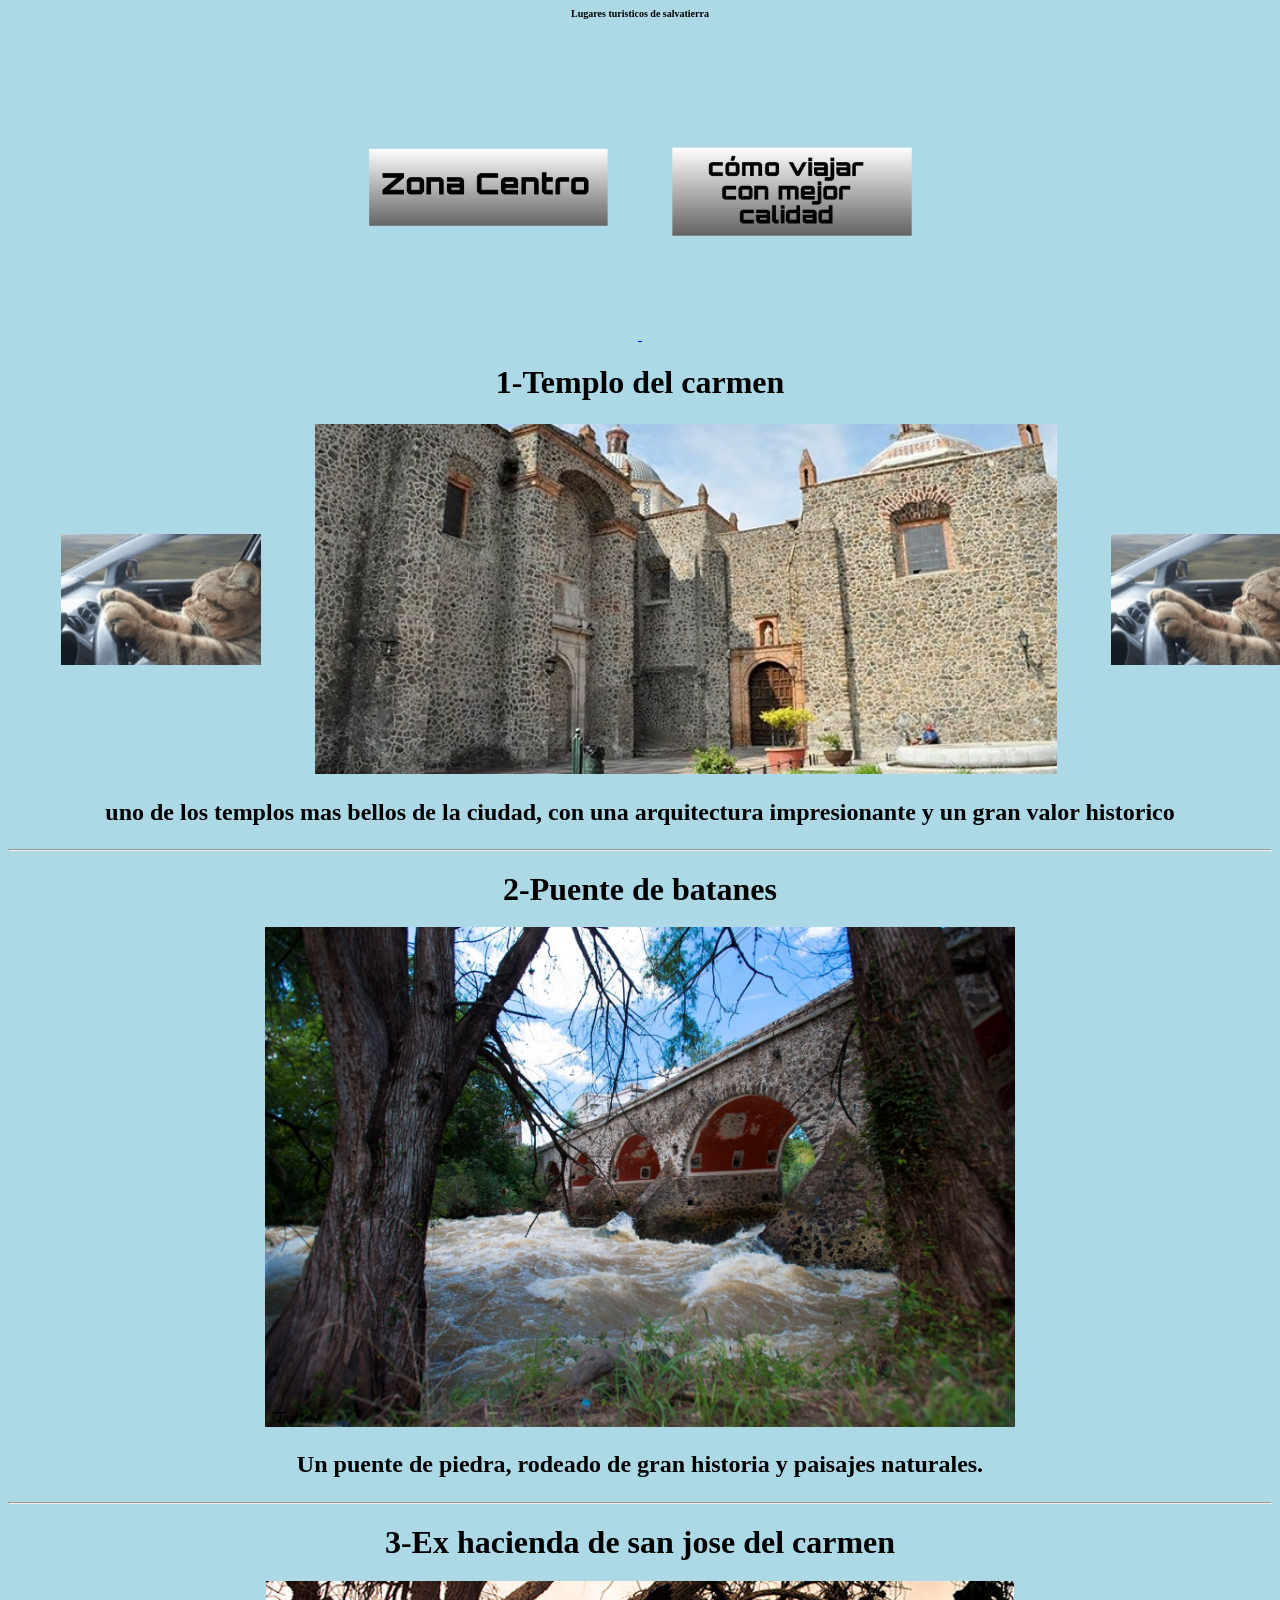
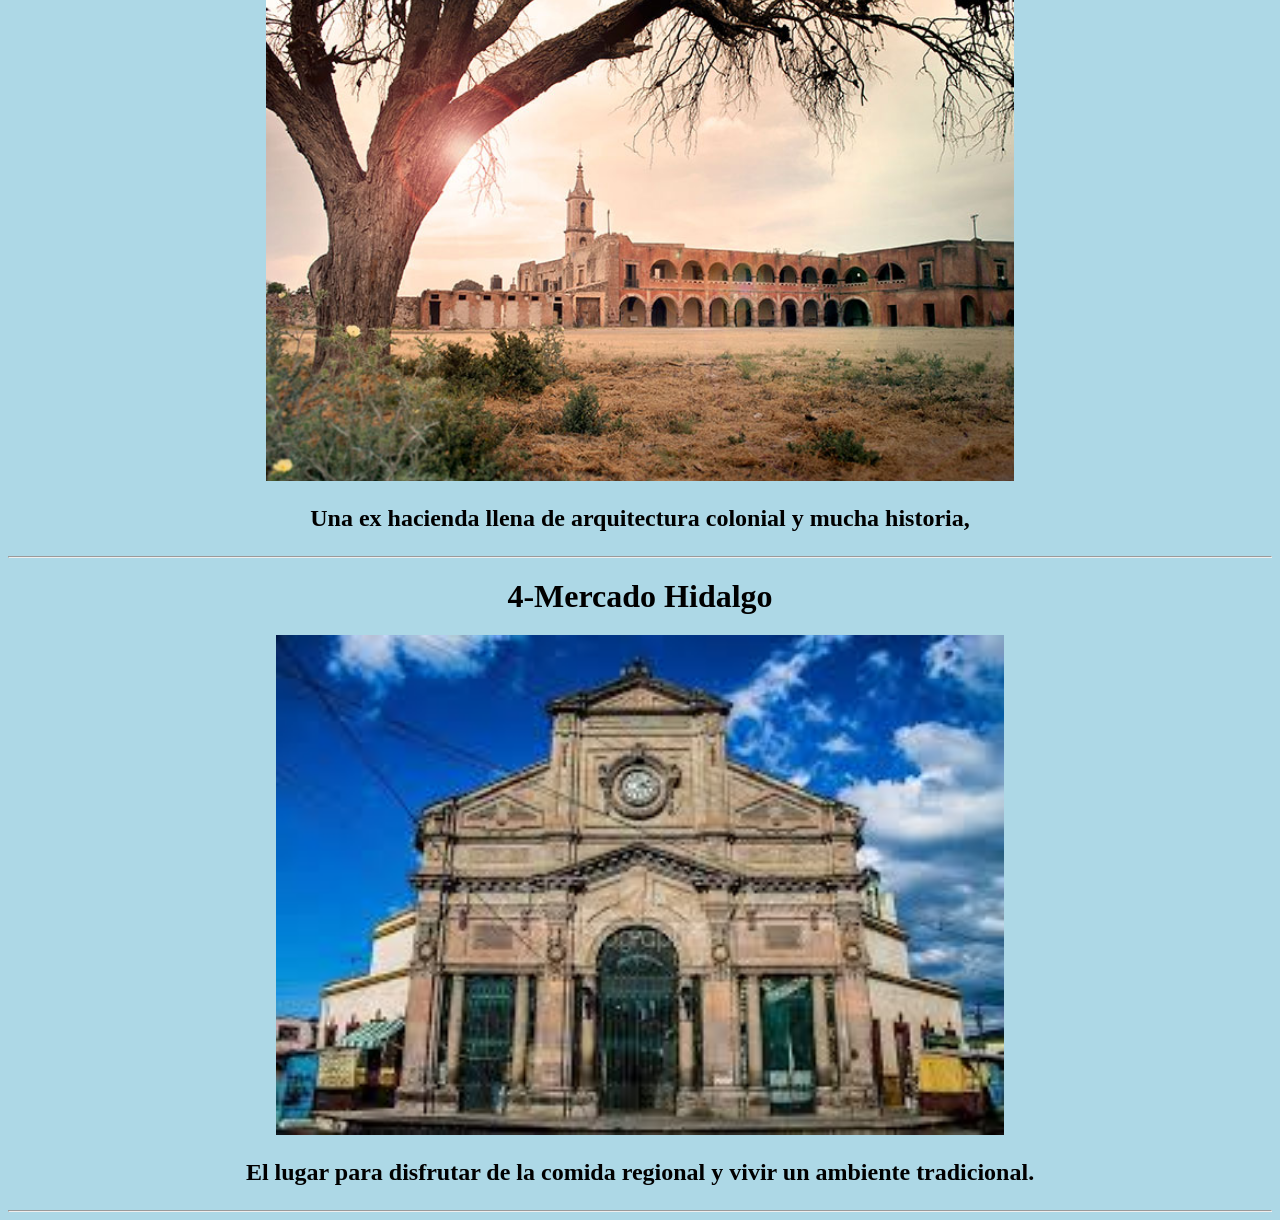
==== index.html @ 4f290d1d "Update index.html" ====
<HTML> 
<HEAD>
<TITLE> SALVATIERRA 
</TITLE> 
</HEAD>
<BODY BGCOLOR="LIGHTBLUE">
<CENTER> 
<h1> <font size="1"> Lugares turisticos de salvatierra  </font></h1> 
<a href="pls.html"> <img src="zc.png" height="300"> </a> <a href="cmv.html"> <img src="cmv.png" height="300"> </a>
<h2><font size="6">  1-Templo del carmen </font></h2>
<table align="center">
    <tr>
        <td><img src="catracing.gif" width="200" hspace="50"></td> <td><img src="carmen.jpg" height="350" controls>
            <source src="video.mp4" type="video/mp4">
           
        </video></td> 
        <td><img src="catracing.gif" width="200" hspace="50"></td> 
    </tr>
</table>
<p> <h5> <font size="5"> uno de los templos mas bellos de la ciudad, con una arquitectura impresionante y un gran valor historico  </h5> </font> </p> 
<HR>

<h2> <font size="6"> 2-Puente de batanes </font> </h2>
<CENTER> <img src="PUENTE.jpg" height="500"> </center>
<h2> <p> <font size="5">Un puente de piedra, rodeado de gran historia y paisajes naturales. </font> </p> </h2>
<HR>

<h2> <font size="6"> 3-Ex hacienda de san jose del carmen </font> </h2>
<CENTER> <img src="hacienda.jpg" height="500"> </center>
<h2> <p> <font size="5"> Una ex hacienda llena de arquitectura colonial y mucha historia, </font> </p> </h2>
<HR>

<h2> <font size="6"> 4-Mercado Hidalgo </font> </h2>
<CENTER> <img src="wow.jpg" height="500"> </center>
<h2> <p> <font size="5">El lugar para disfrutar de la comida regional y vivir un ambiente tradicional. </font> </p> </h2>
<HR>
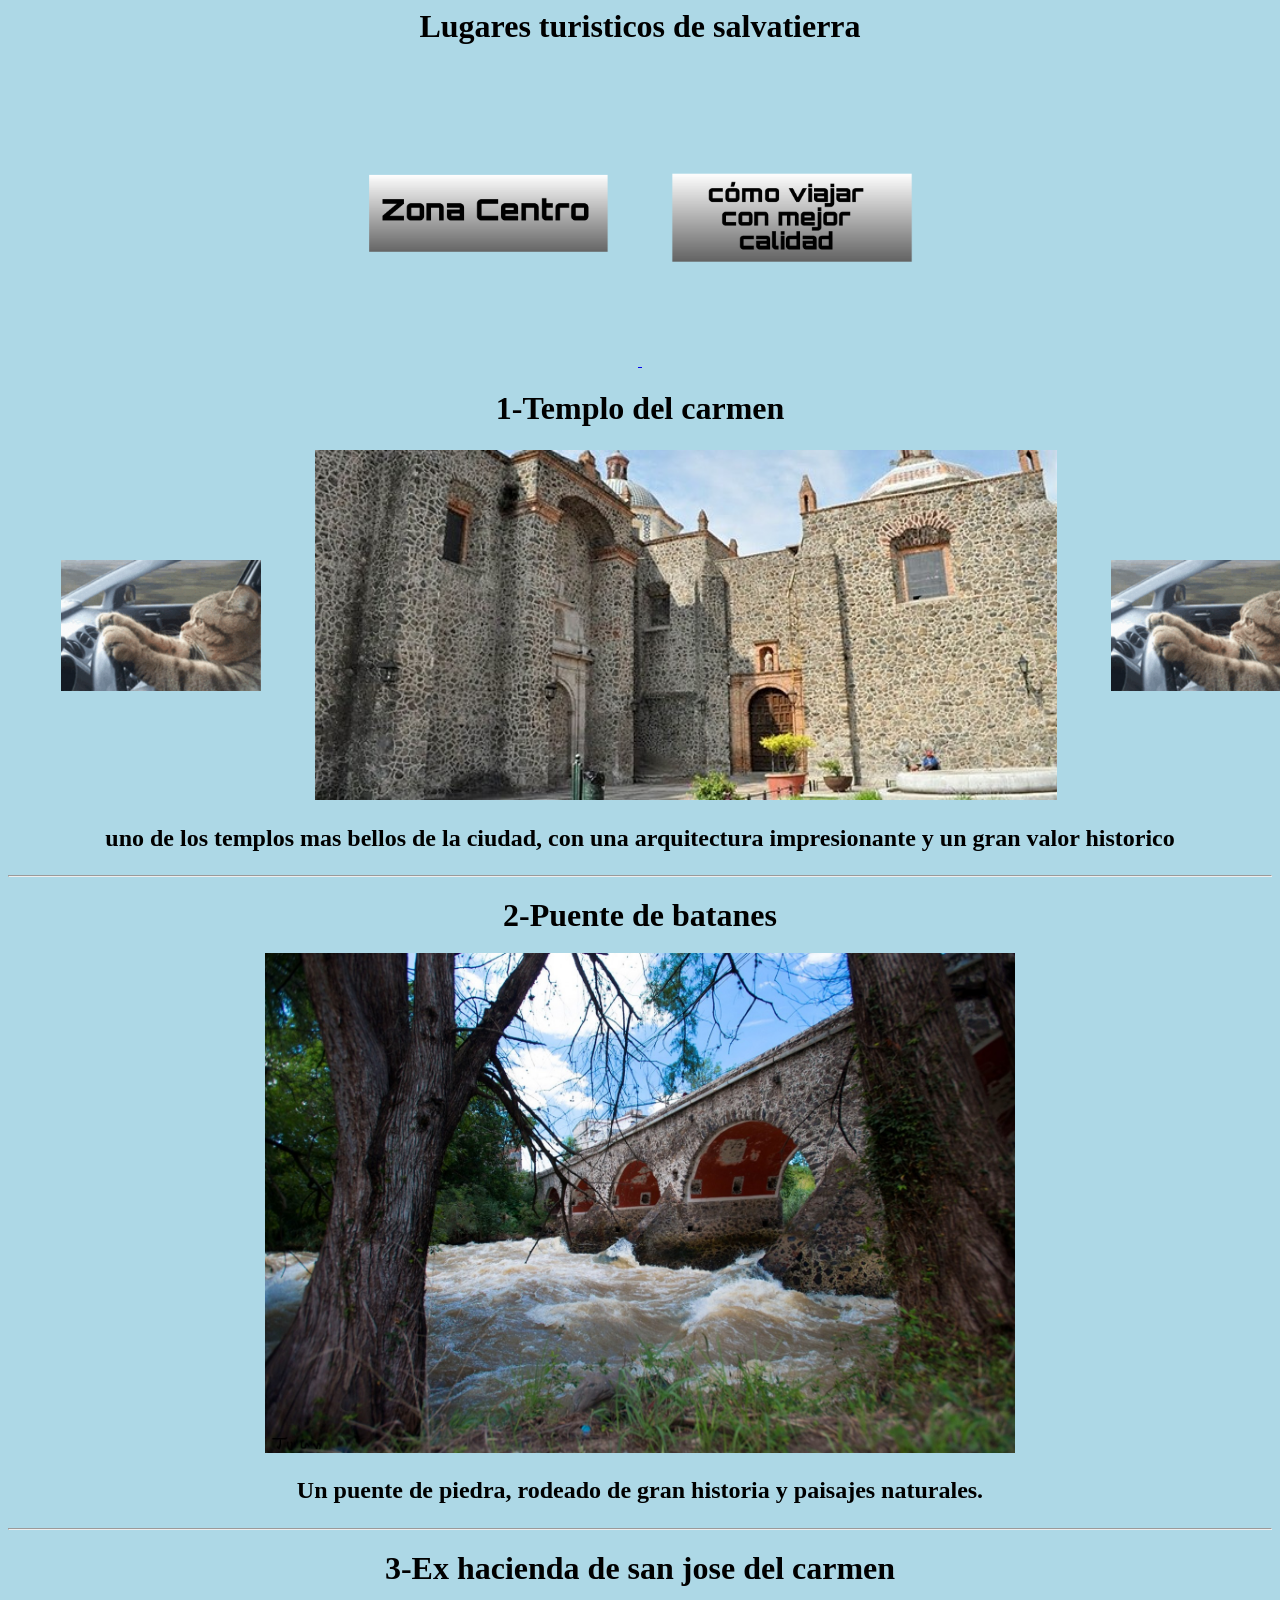
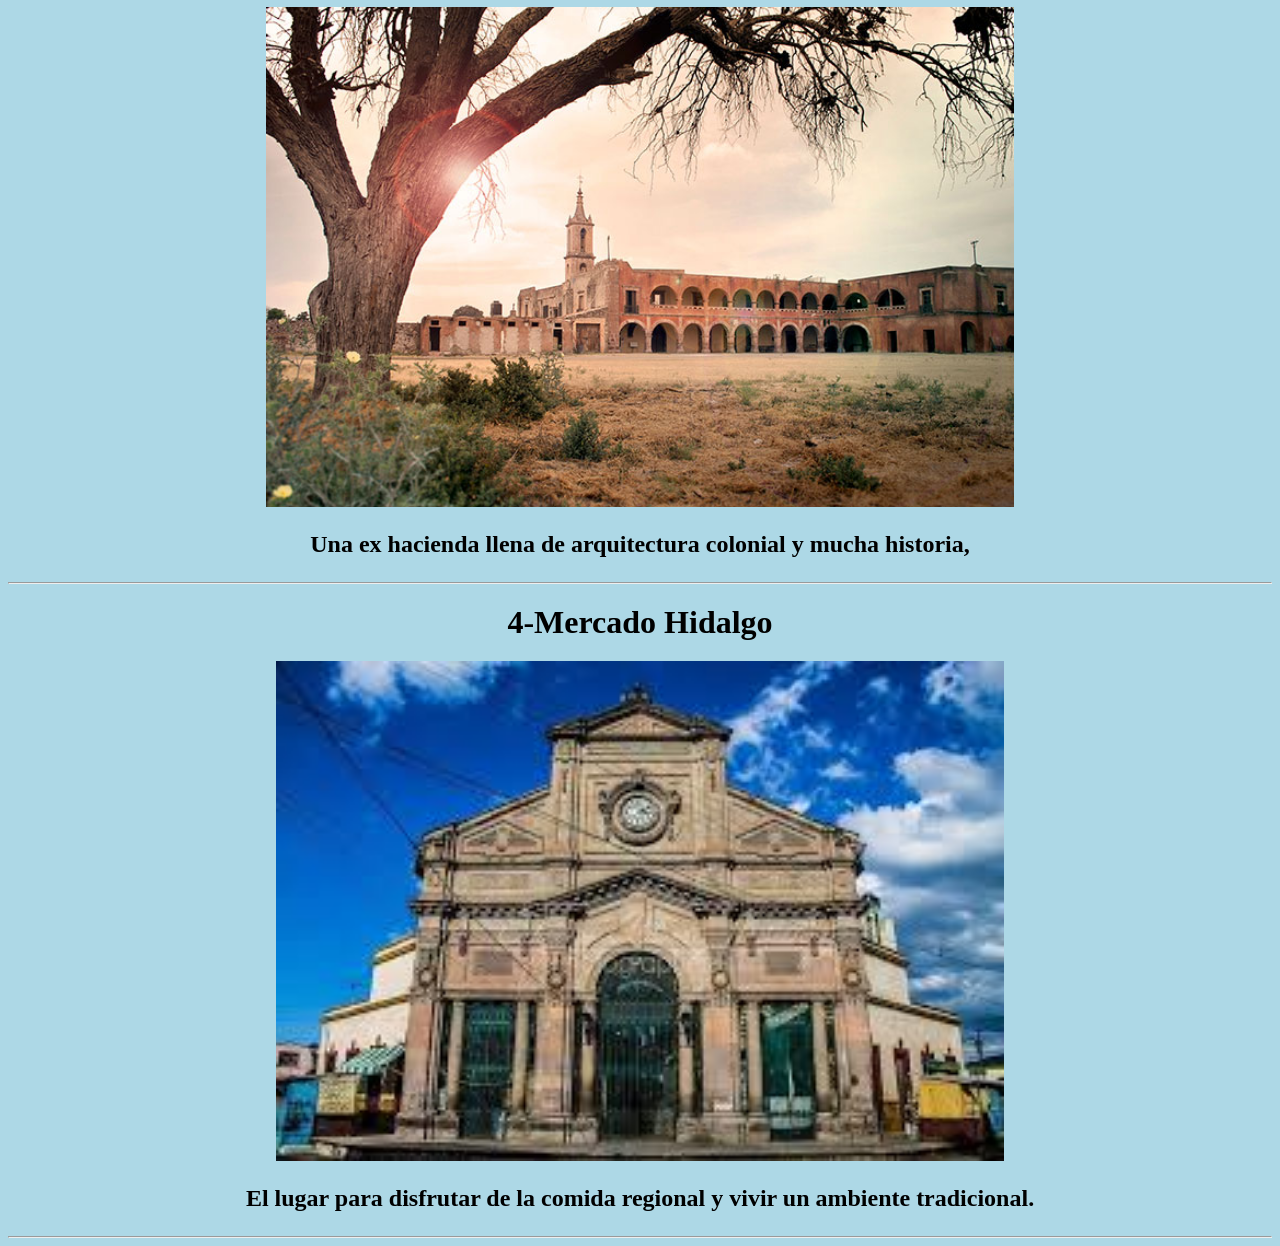
==== commit 5713331a: "Update index.html" ====
--- a/index.html
+++ b/index.html
@@ -5,7 +5,7 @@
 </HEAD>
 <BODY BGCOLOR="LIGHTBLUE">
 <CENTER> 
-<h1> <font size="1"> Lugares turisticos de salvatierra  </font></h1> 
+<div class="tuclase"><h1> <font size="6"><div align="center"> Lugares turisticos de salvatierra  </font></h6></div> </div>
 <a href="pls.html"> <img src="zc.png" height="300"> </a> <a href="cmv.html"> <img src="cmv.png" height="300"> </a>
 <h2><font size="6">  1-Templo del carmen </font></h2>
 <table align="center">
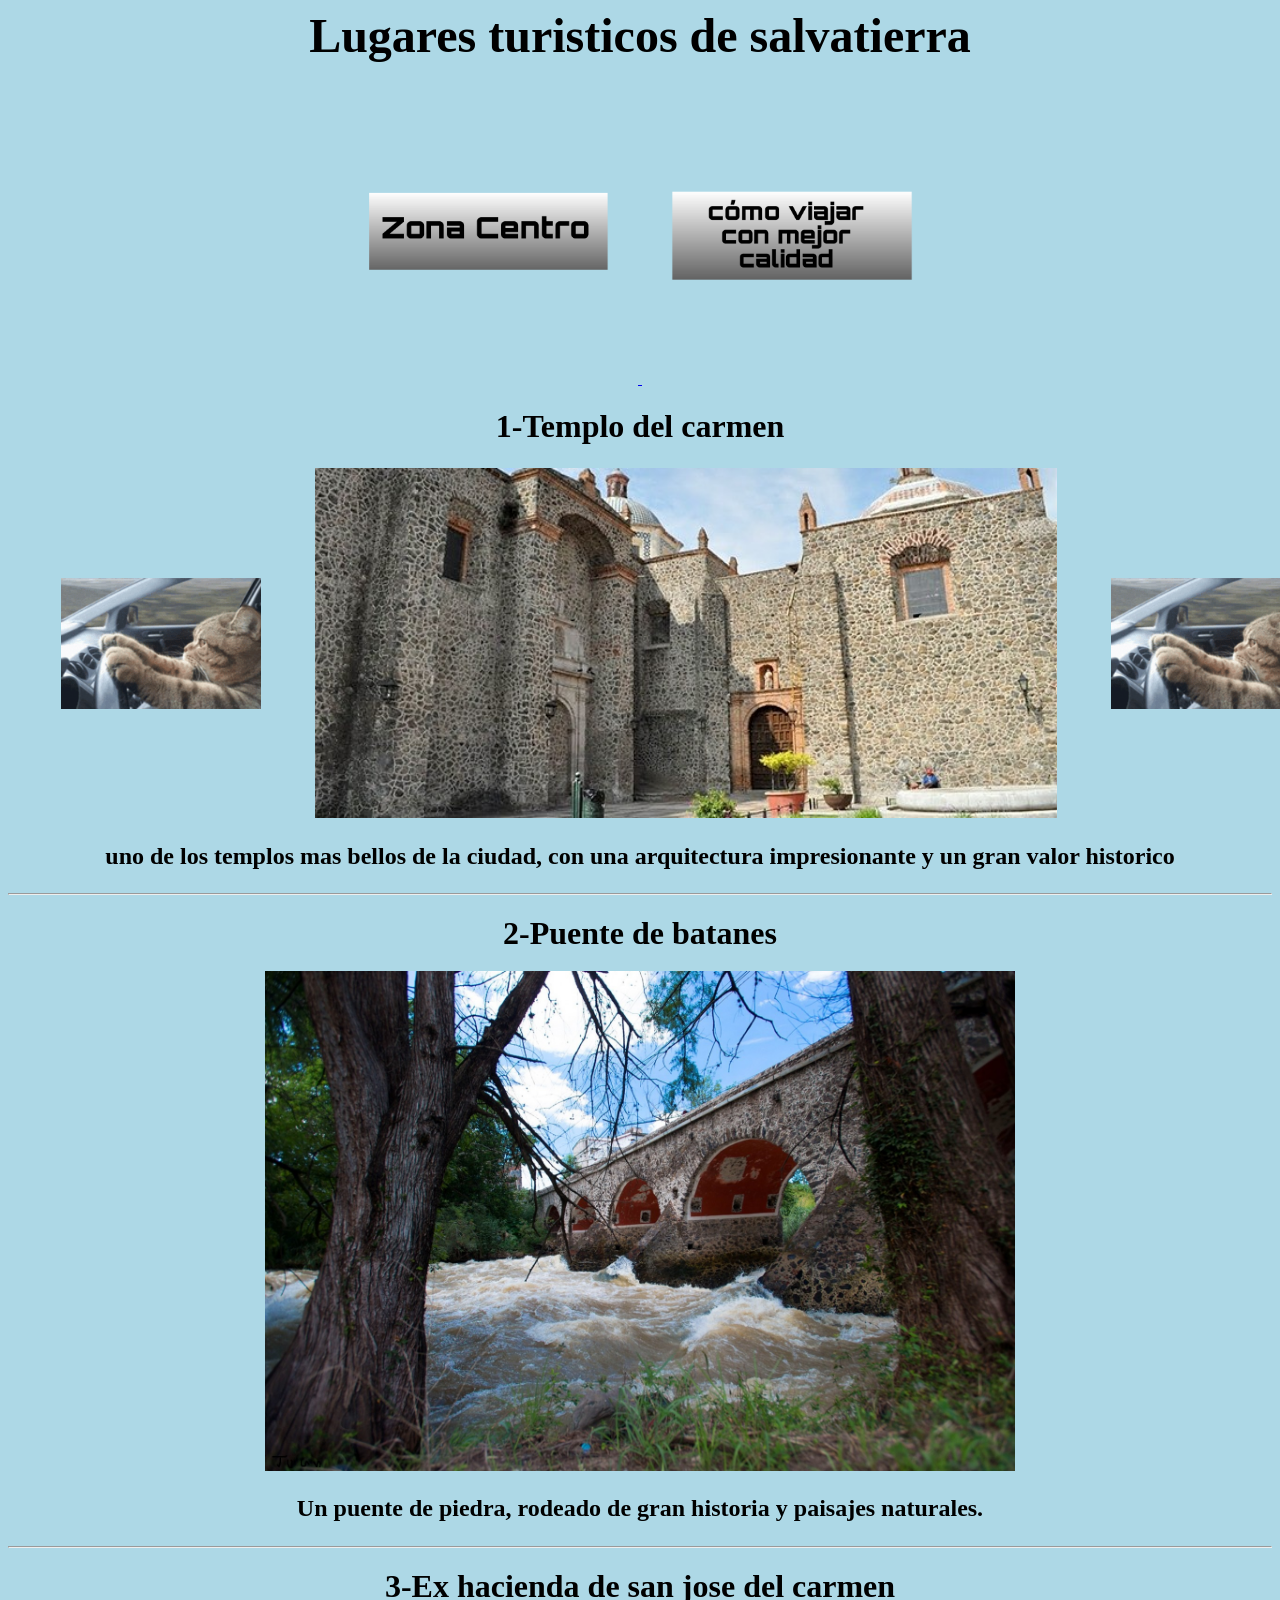
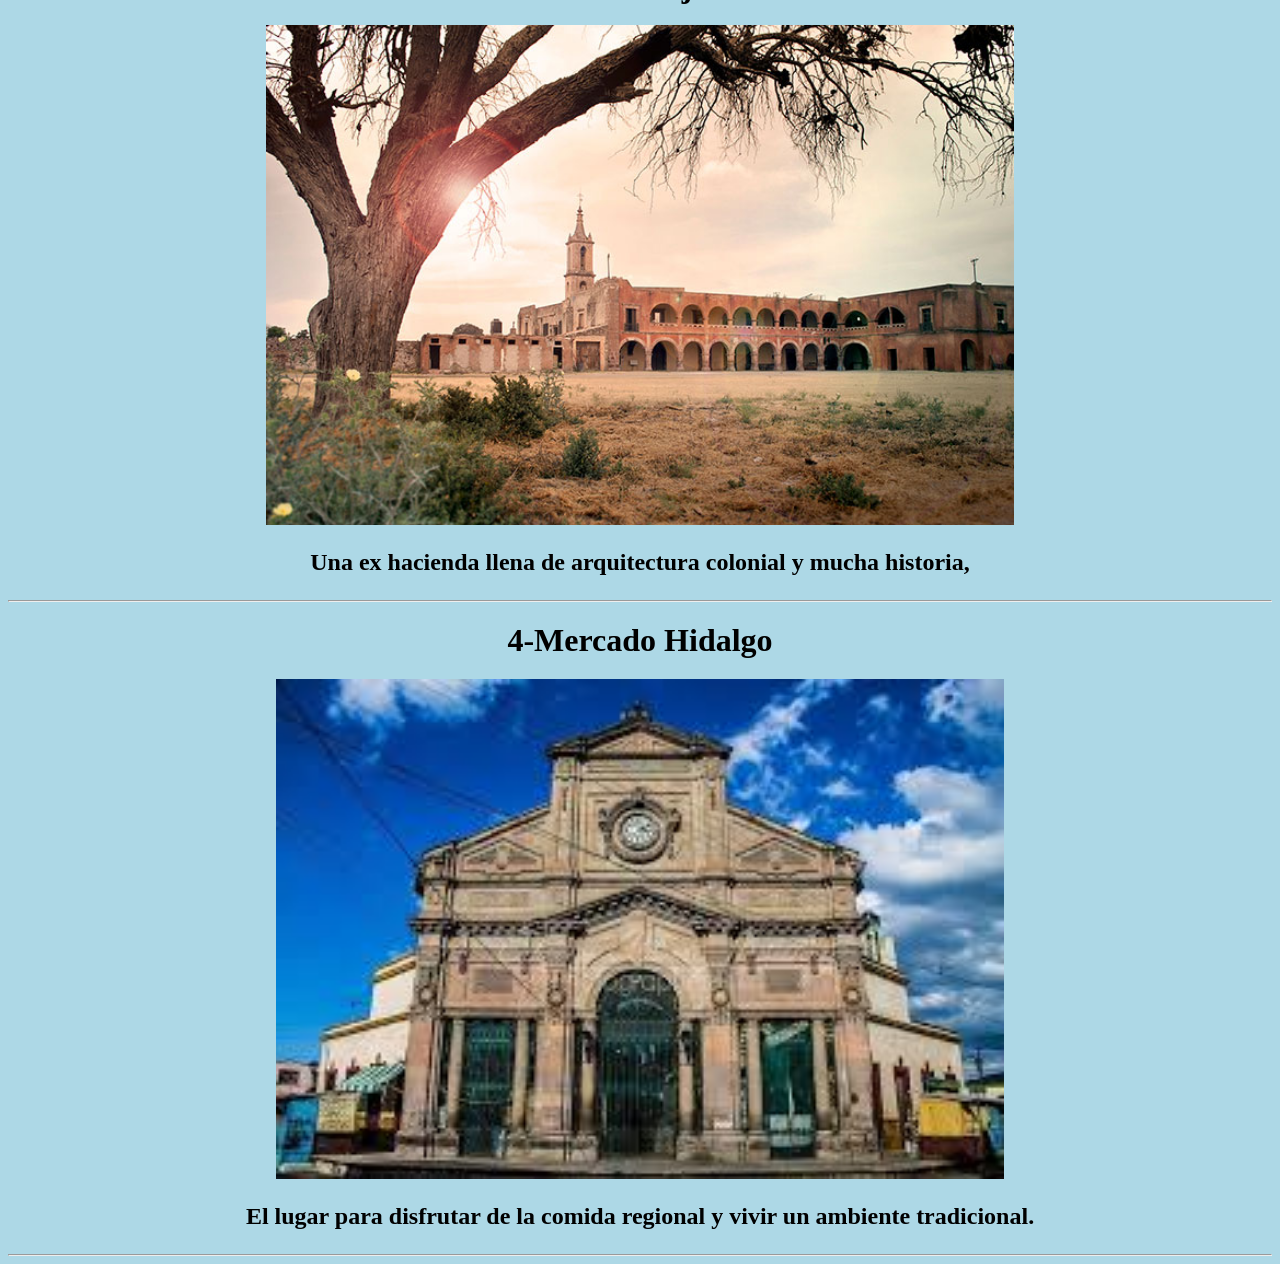
==== commit 59043942: "Update index.html" ====
--- a/index.html
+++ b/index.html
@@ -5,7 +5,7 @@
 </HEAD>
 <BODY BGCOLOR="LIGHTBLUE">
 <CENTER> 
-<div class="tuclase"><h1> <font size="6"><div align="center"> Lugares turisticos de salvatierra  </font></h6></div> </div>
+<div class="tuclase"><h1> <font size="7"><div align="center"> Lugares turisticos de salvatierra  </font></h1></div> </div>
 <a href="pls.html"> <img src="zc.png" height="300"> </a> <a href="cmv.html"> <img src="cmv.png" height="300"> </a>
 <h2><font size="6">  1-Templo del carmen </font></h2>
 <table align="center">
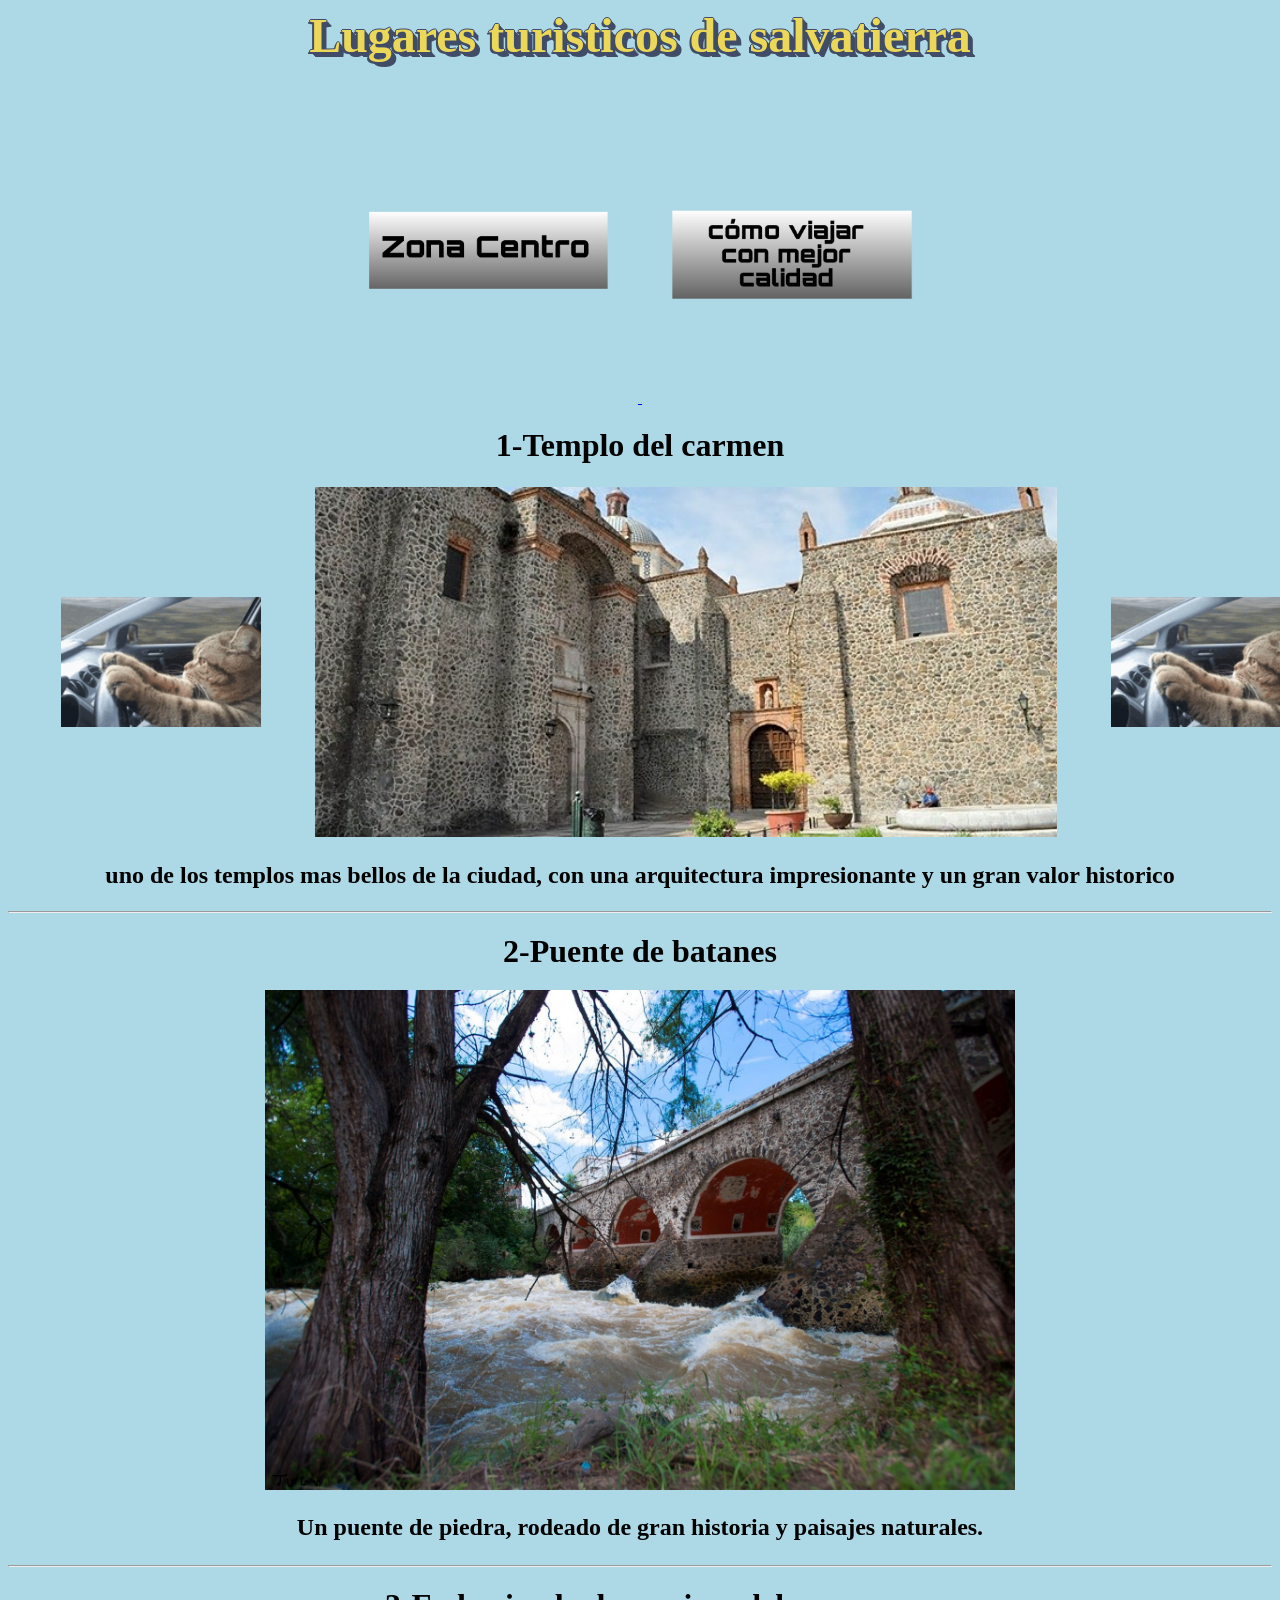
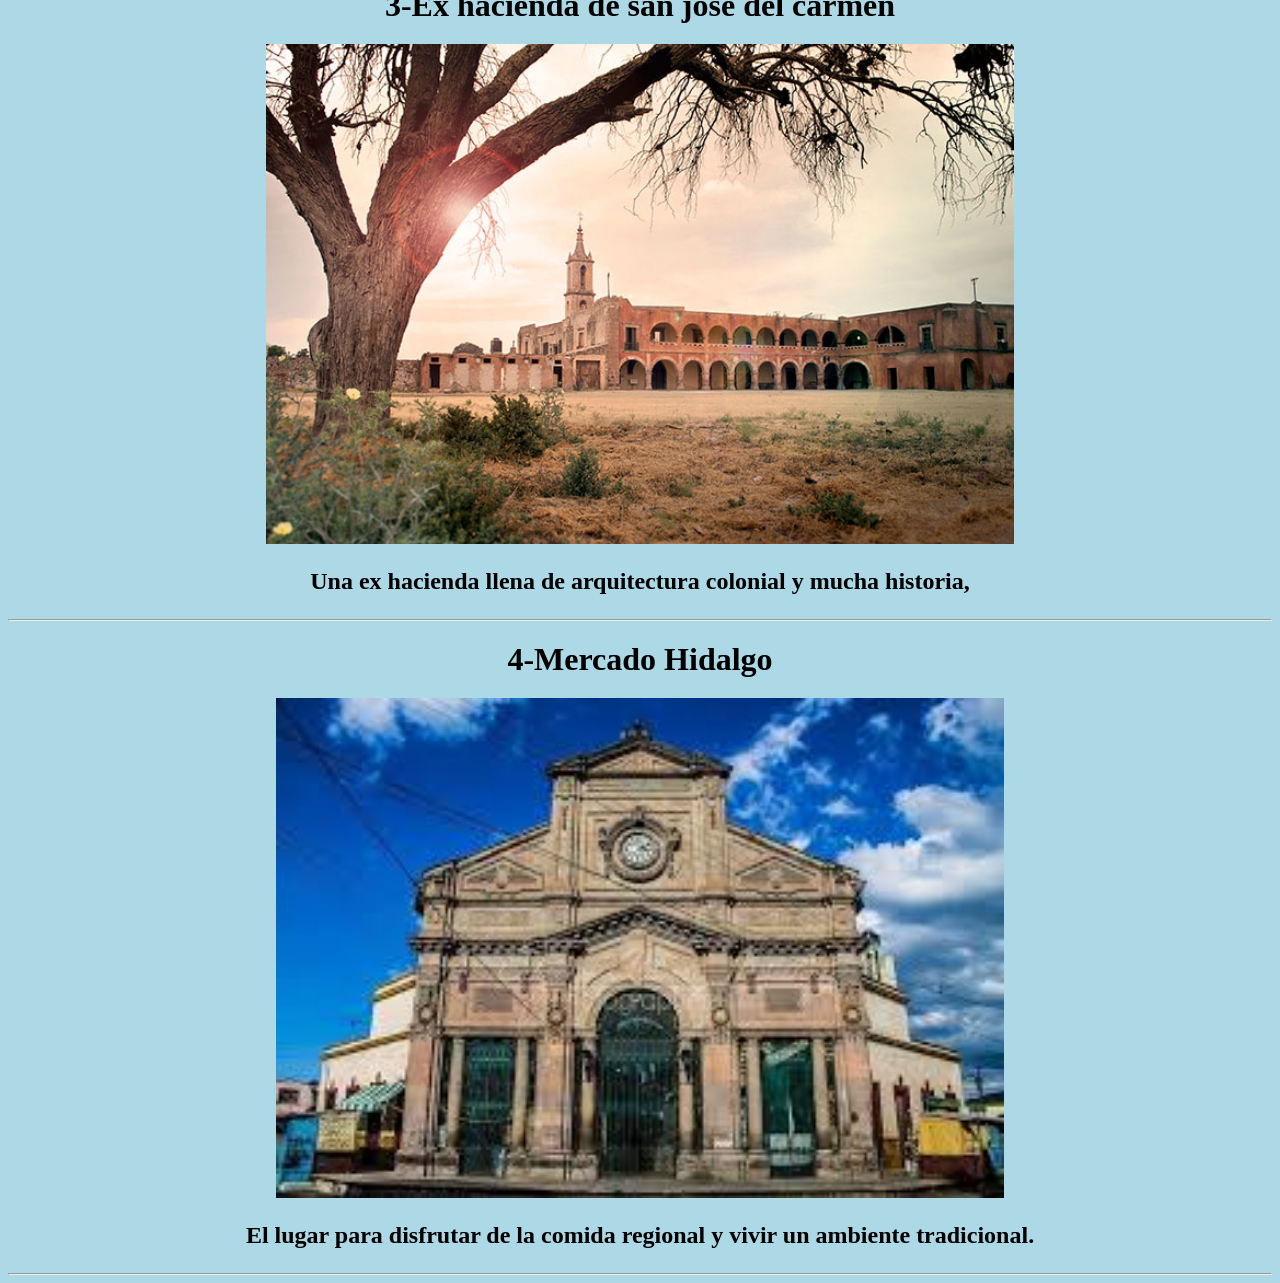
==== commit b358efa7: "Update index.html" ====
--- a/index.html
+++ b/index.html
@@ -3,6 +3,7 @@
 <TITLE> SALVATIERRA 
 </TITLE> 
 </HEAD>
+    <link rel="stylesheet" href="estilos.css">
 <BODY BGCOLOR="LIGHTBLUE">
 <CENTER> 
 <div class="tuclase"><h1> <font size="7"><div align="center"> Lugares turisticos de salvatierra  </font></h1></div> </div>
--- a/estilos.css
+++ b/estilos.css
@@ -0,0 +1,8 @@
+.tuclase{
+text-align: left; 
+font-family: Comic Sans MS; 
+font-weight:bold; 
+font-size: 30px; 
+color: #EBD758; 
+text-shadow: -1px 0 #414D68, 0 1px #414D68, 1px 0 #414D68, 0 -1px #414D68, -2px 2px 0 #414D68, 2px 2px 0 #414D68, 1px 1px #414D68, 2px 2px #414D68, 3px 3px #414D68, 4px 4px #414D68, 5px 5px #414D68; 6px 6px #414D68, 7px 7px #414D68, 8px 8px #414D68, 9px 9px #414D68;
+}
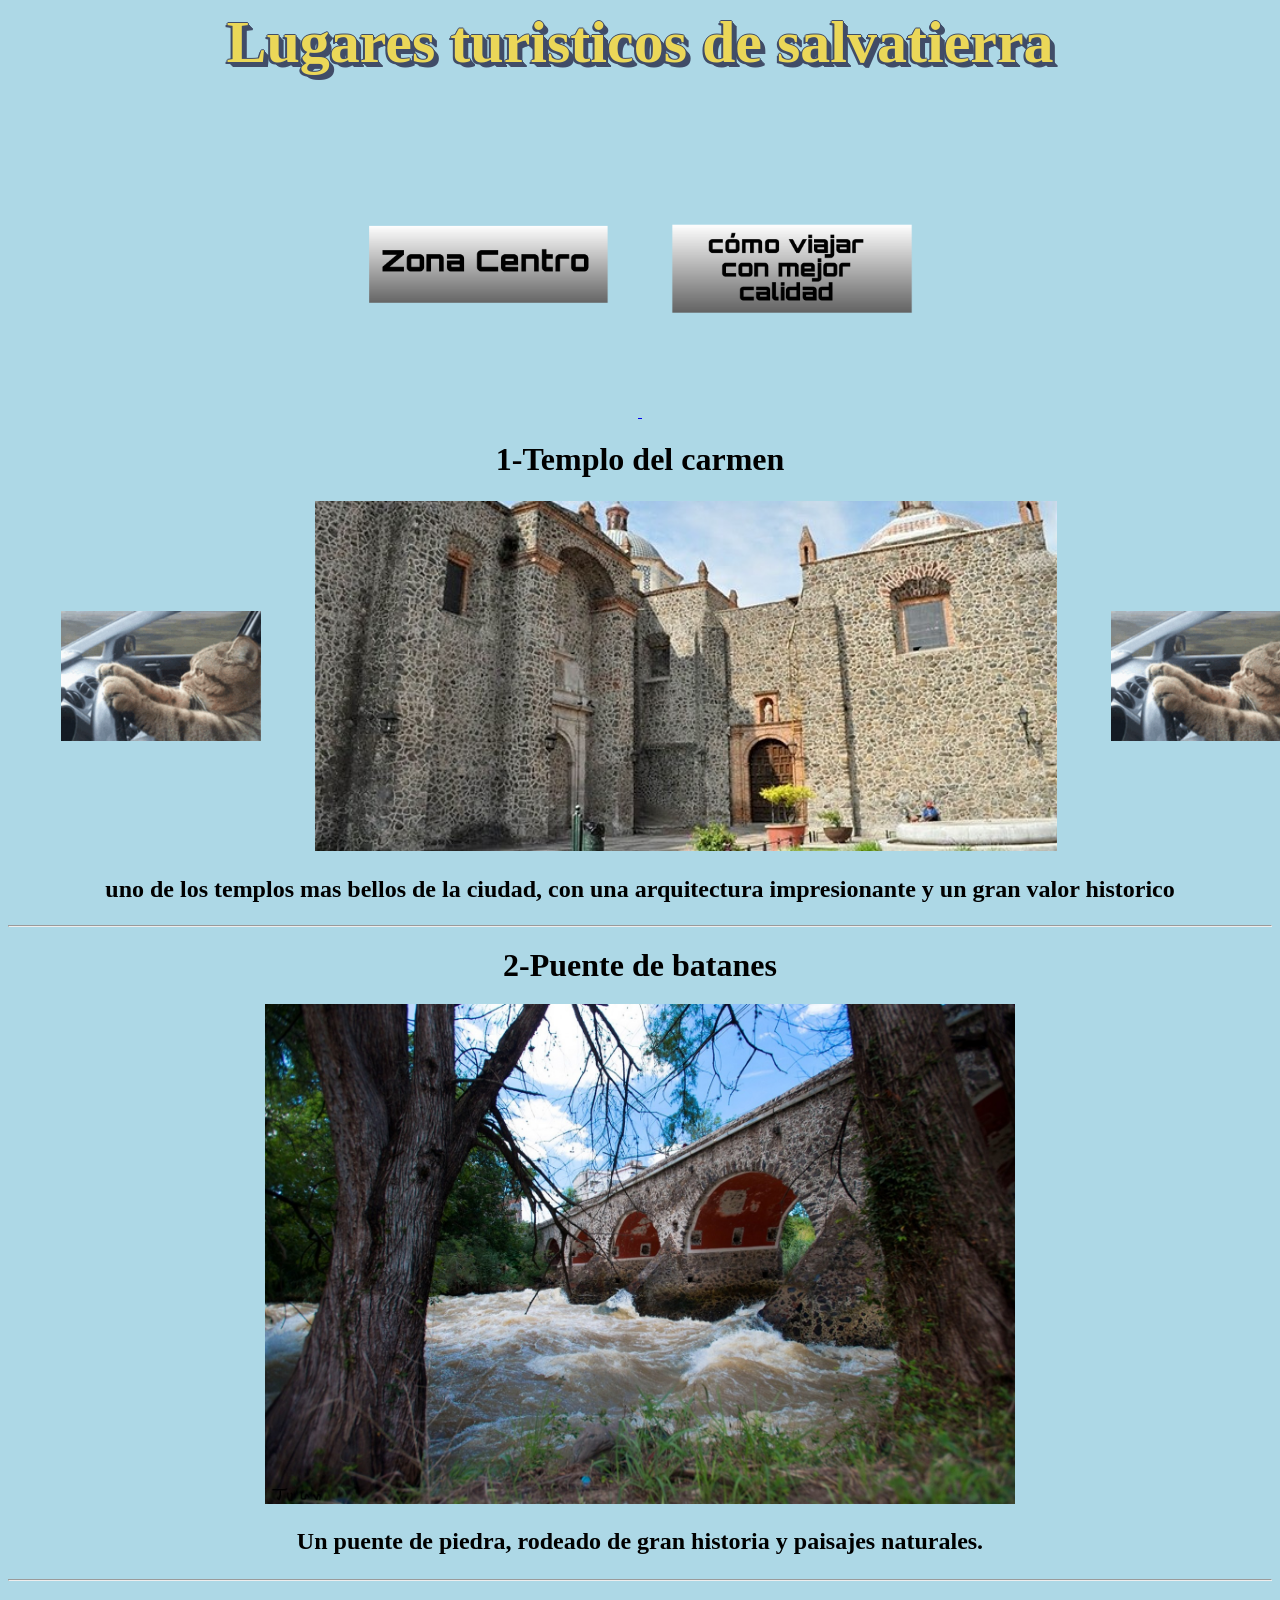
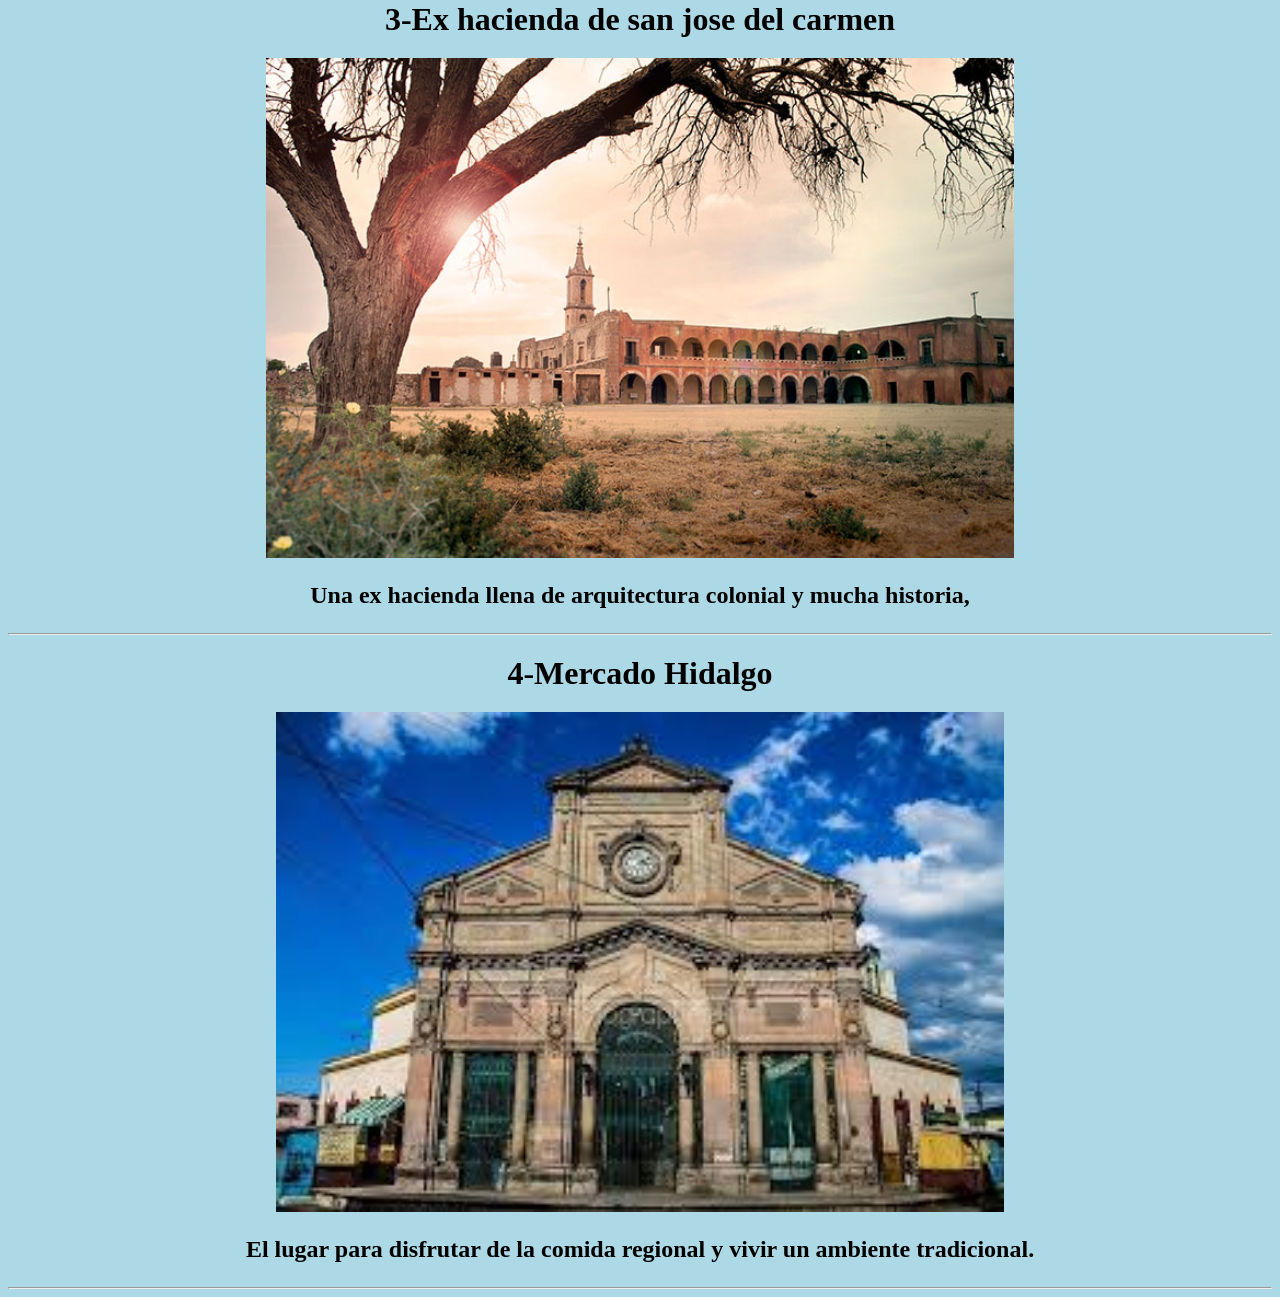
==== commit 46f5cc21: "Update index.html" ====
--- a/index.html
+++ b/index.html
@@ -6,7 +6,7 @@
     <link rel="stylesheet" href="estilos.css">
 <BODY BGCOLOR="LIGHTBLUE">
 <CENTER> 
-<div class="tuclase"><h1> <font size="7"><div align="center"> Lugares turisticos de salvatierra  </font></h1></div> </div>
+<div class="tuclase"><h1> <div align="center"> Lugares turisticos de salvatierra </h1></div> </div>
 <a href="pls.html"> <img src="zc.png" height="300"> </a> <a href="cmv.html"> <img src="cmv.png" height="300"> </a>
 <h2><font size="6">  1-Templo del carmen </font></h2>
 <table align="center">
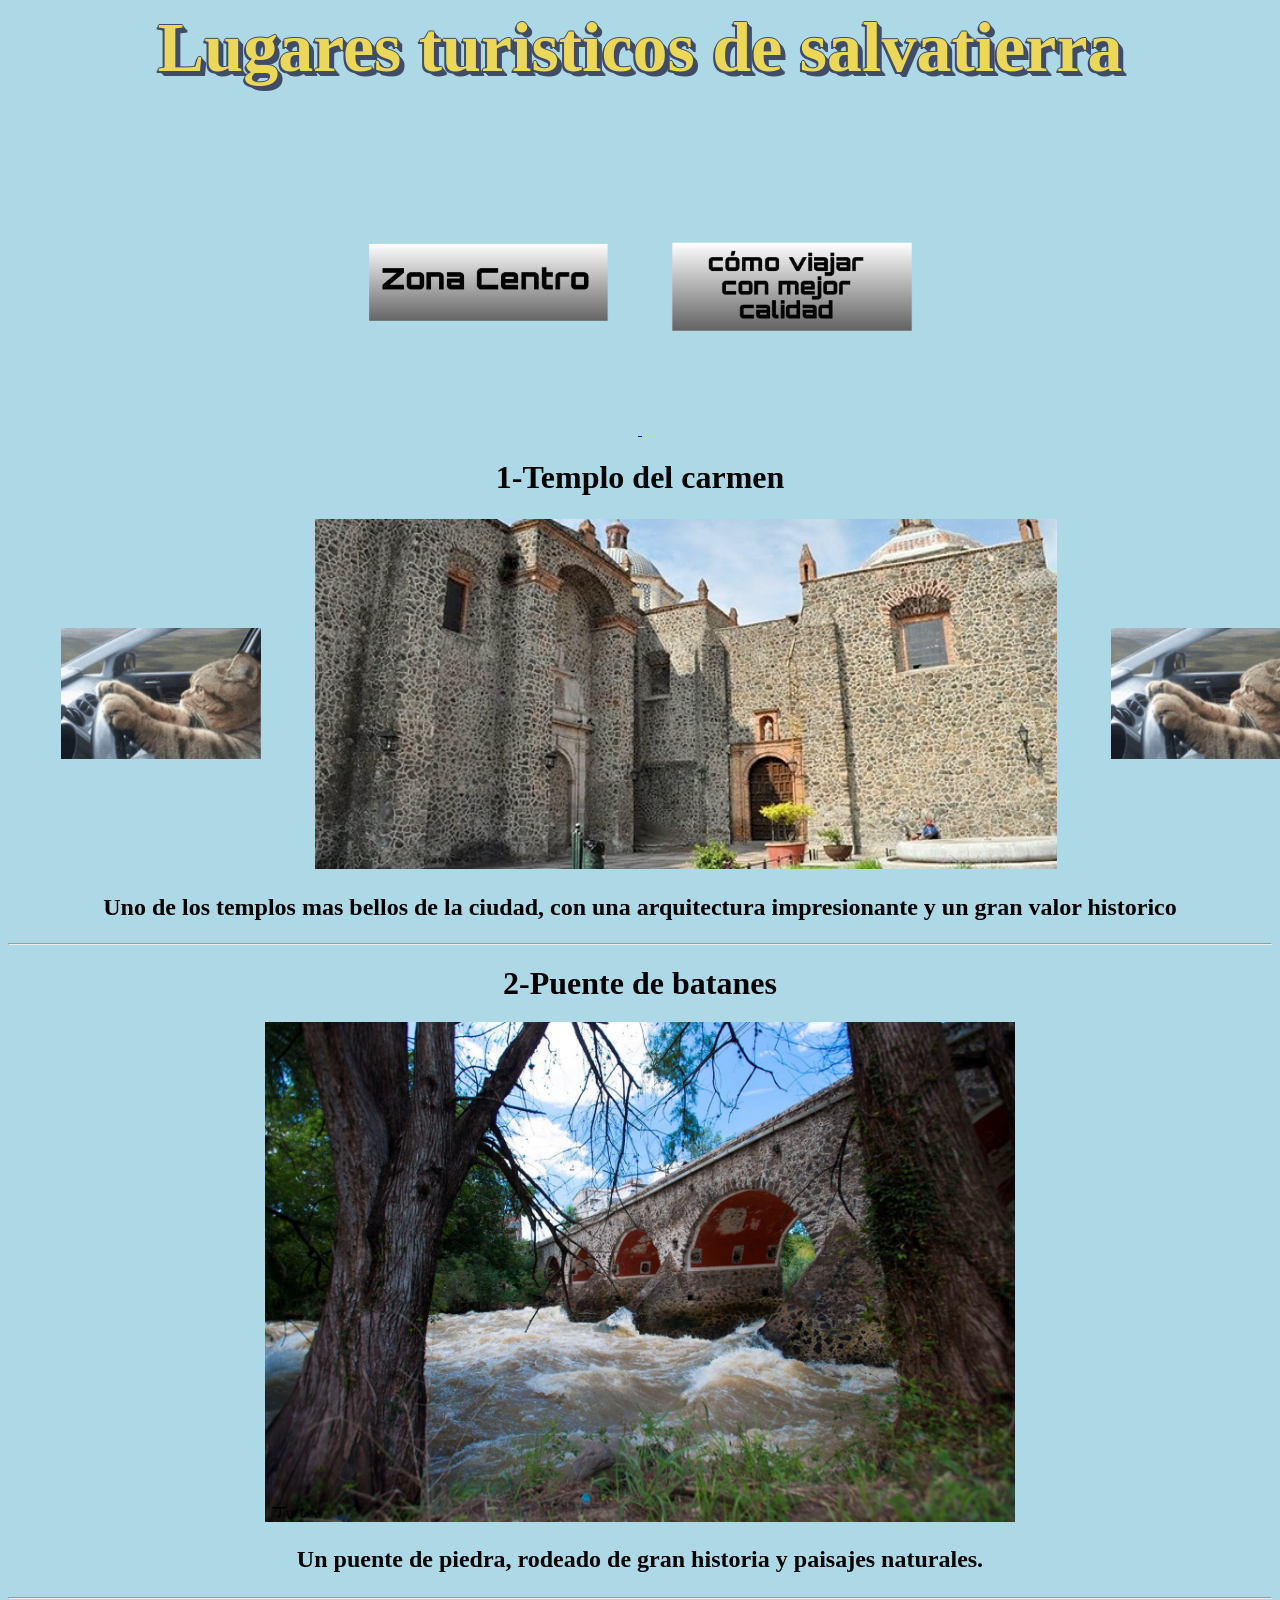
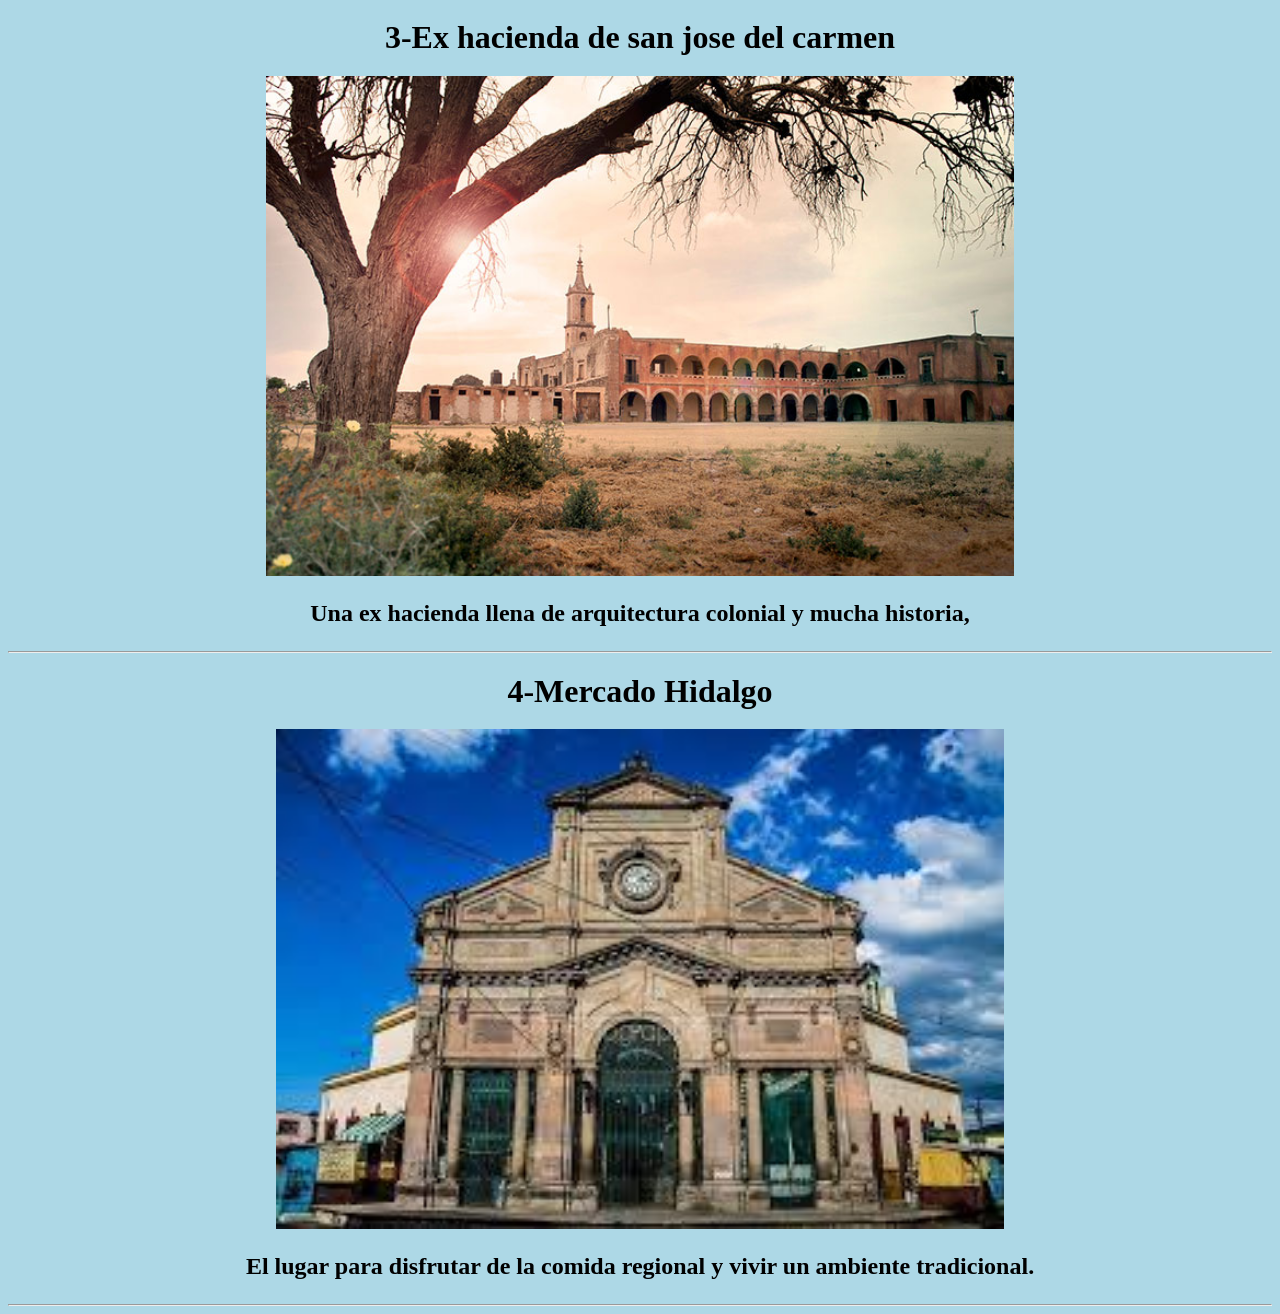
==== commit 1a2cd5d2: "Update index.html" ====
--- a/index.html
+++ b/index.html
@@ -18,7 +18,7 @@
         <td><img src="catracing.gif" width="200" hspace="50"></td> 
     </tr>
 </table>
-<p> <h5> <font size="5"> uno de los templos mas bellos de la ciudad, con una arquitectura impresionante y un gran valor historico  </h5> </font> </p> 
+<p> <h5> <font size="5"> Uno de los templos mas bellos de la ciudad, con una arquitectura impresionante y un gran valor historico  </h5> </font> </p> 
 <HR>
 
 <h2> <font size="6"> 2-Puente de batanes </font> </h2>
--- a/estilos.css
+++ b/estilos.css
@@ -2,7 +2,15 @@
 text-align: left; 
 font-family: Comic Sans MS; 
 font-weight:bold; 
-font-size: 30px; 
+font-size: 35px; 
 color: #EBD758; 
 text-shadow: -1px 0 #414D68, 0 1px #414D68, 1px 0 #414D68, 0 -1px #414D68, -2px 2px 0 #414D68, 2px 2px 0 #414D68, 1px 1px #414D68, 2px 2px #414D68, 3px 3px #414D68, 4px 4px #414D68, 5px 5px #414D68; 6px 6px #414D68, 7px 7px #414D68, 8px 8px #414D68, 9px 9px #414D68;
-}+}
+.t1 {
+text-align: left; 
+font-family: Arial Black; 
+font-weight: bold; 
+font-size: 30px; 
+color: #fff; 
+text-shadow: -1px 0 #000, 0 1px #000, 1px 0 #000, 0 -1px #000;
+}
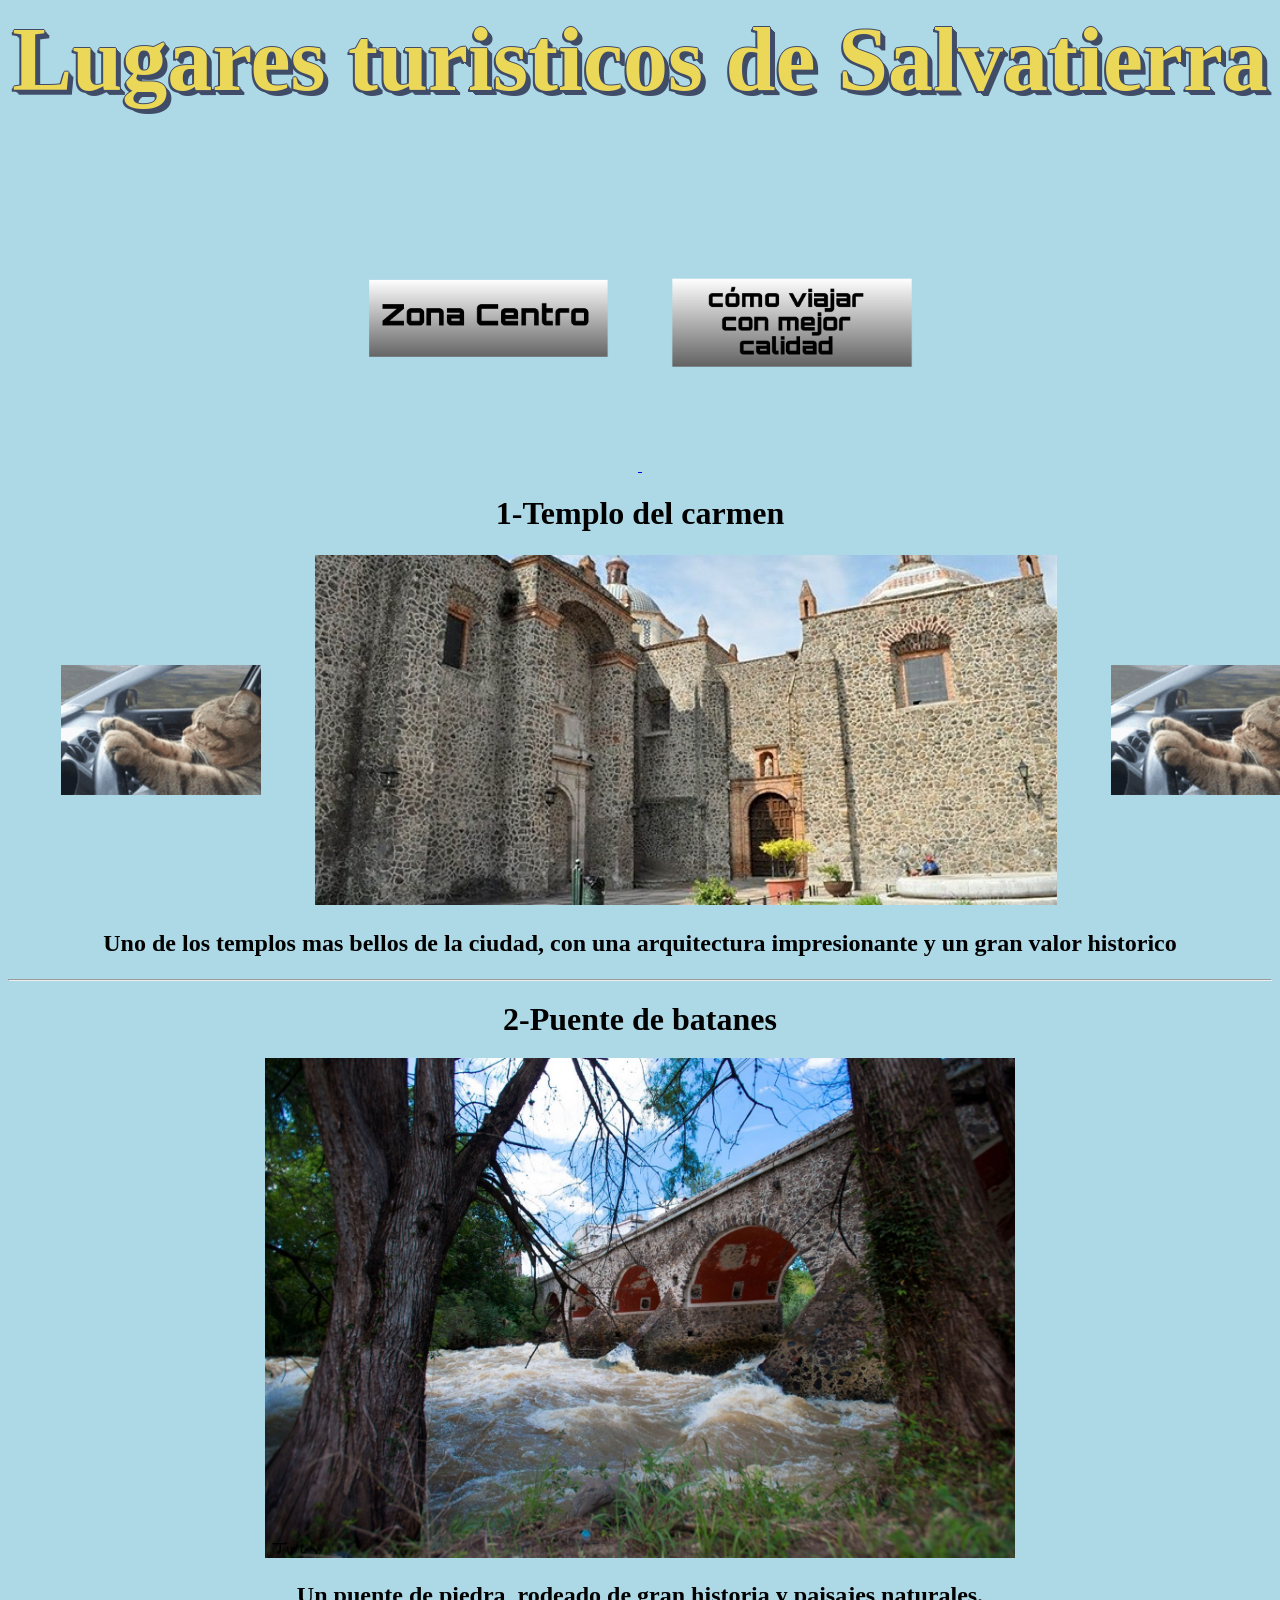
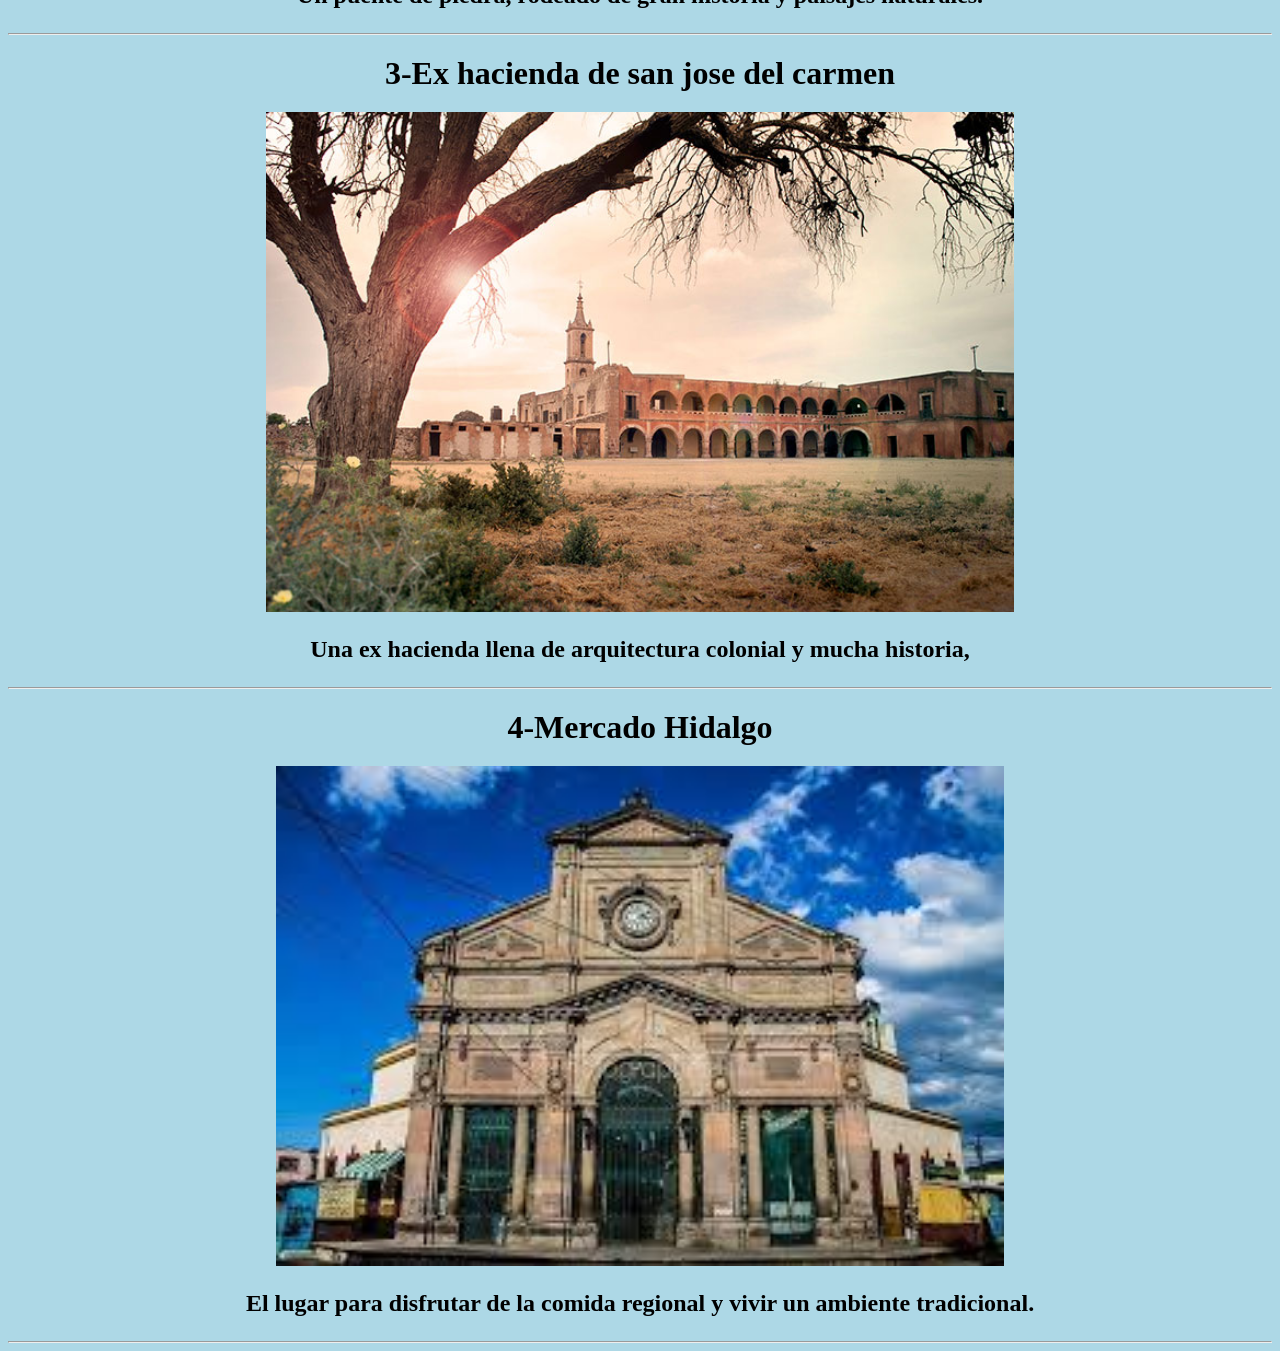
==== commit e6b38afd: "Update index.html" ====
--- a/index.html
+++ b/index.html
@@ -6,7 +6,7 @@
     <link rel="stylesheet" href="estilos.css">
 <BODY BGCOLOR="LIGHTBLUE">
 <CENTER> 
-<div class="tuclase"><h1> <div align="center"> Lugares turisticos de salvatierra </h1></div> </div>
+<div class="tuclase"><h1> <div align="center"> Lugares turisticos de Salvatierra </h1></div> </div>
 <a href="pls.html"> <img src="zc.png" height="300"> </a> <a href="cmv.html"> <img src="cmv.png" height="300"> </a>
 <h2><font size="6">  1-Templo del carmen </font></h2>
 <table align="center">
--- a/estilos.css
+++ b/estilos.css
@@ -2,7 +2,7 @@
 text-align: left; 
 font-family: Comic Sans MS; 
 font-weight:bold; 
-font-size: 35px; 
+font-size: 45px; 
 color: #EBD758; 
 text-shadow: -1px 0 #414D68, 0 1px #414D68, 1px 0 #414D68, 0 -1px #414D68, -2px 2px 0 #414D68, 2px 2px 0 #414D68, 1px 1px #414D68, 2px 2px #414D68, 3px 3px #414D68, 4px 4px #414D68, 5px 5px #414D68; 6px 6px #414D68, 7px 7px #414D68, 8px 8px #414D68, 9px 9px #414D68;
 }
